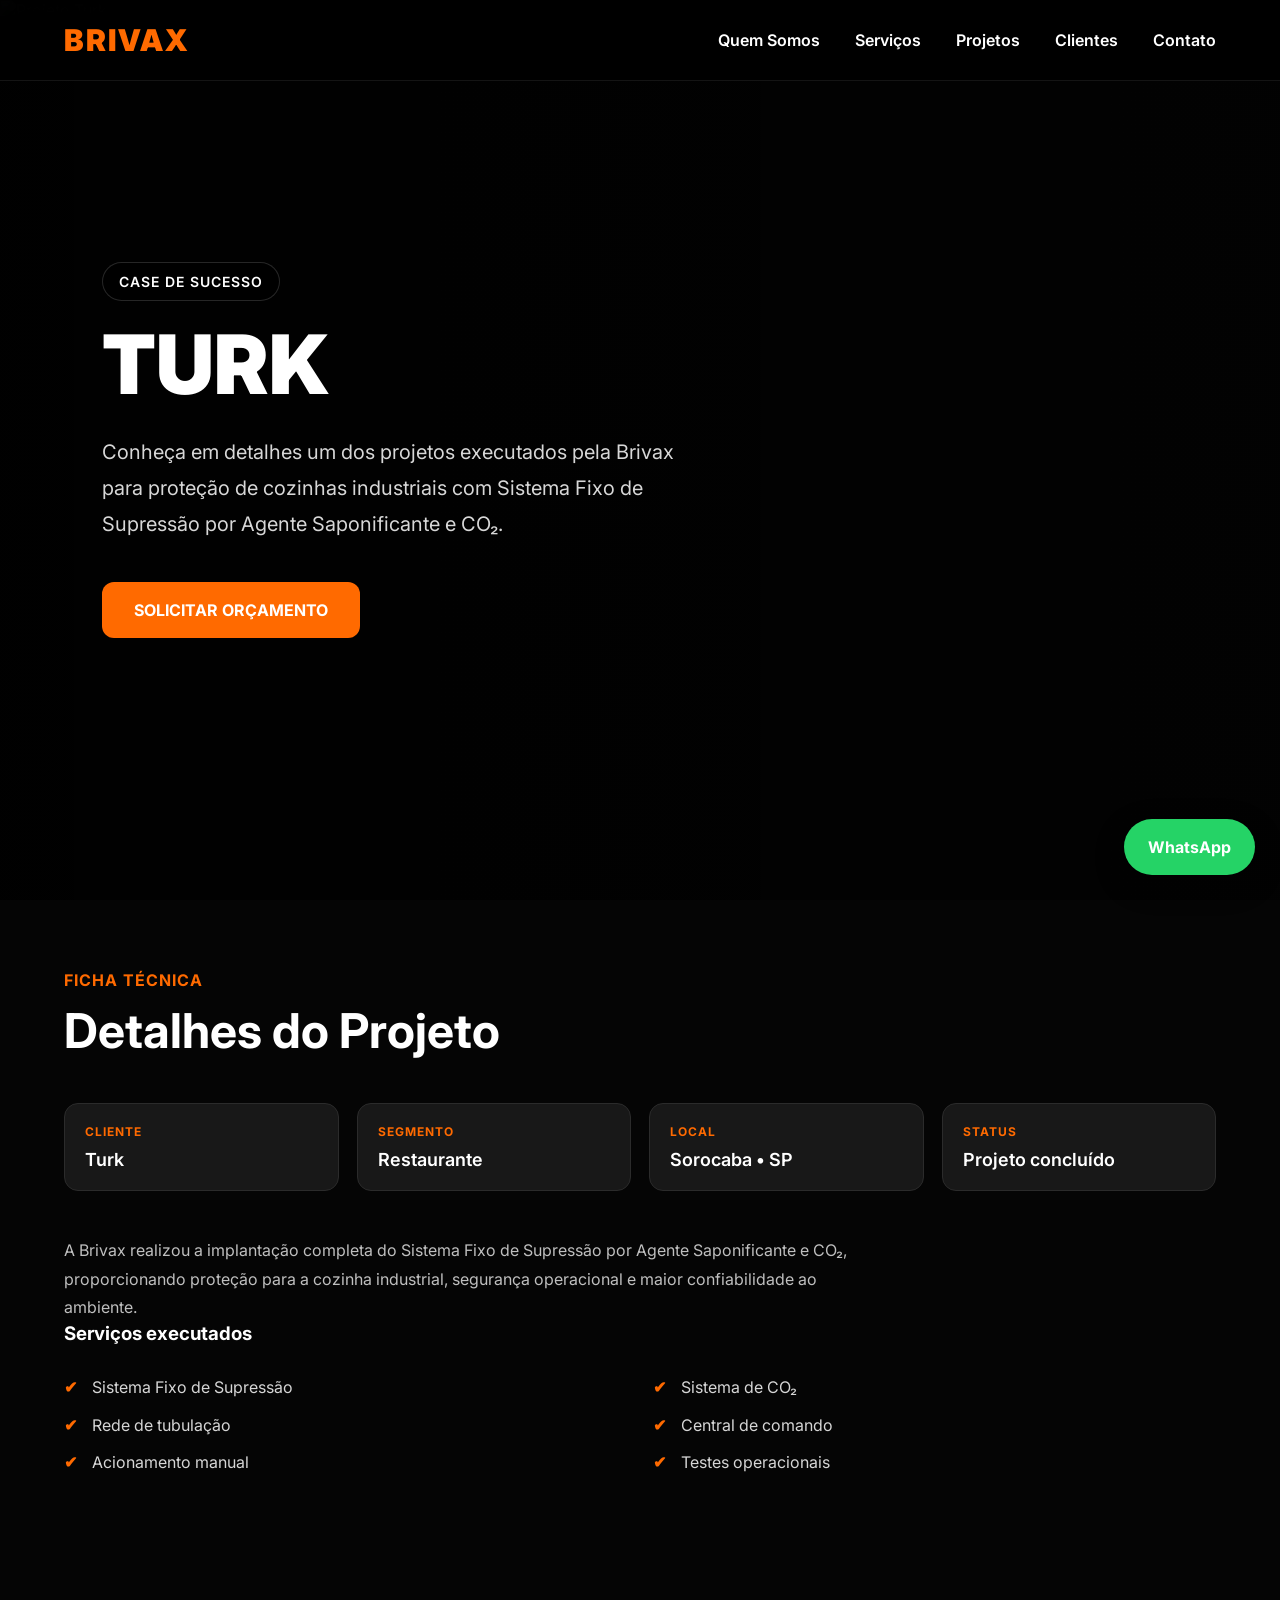
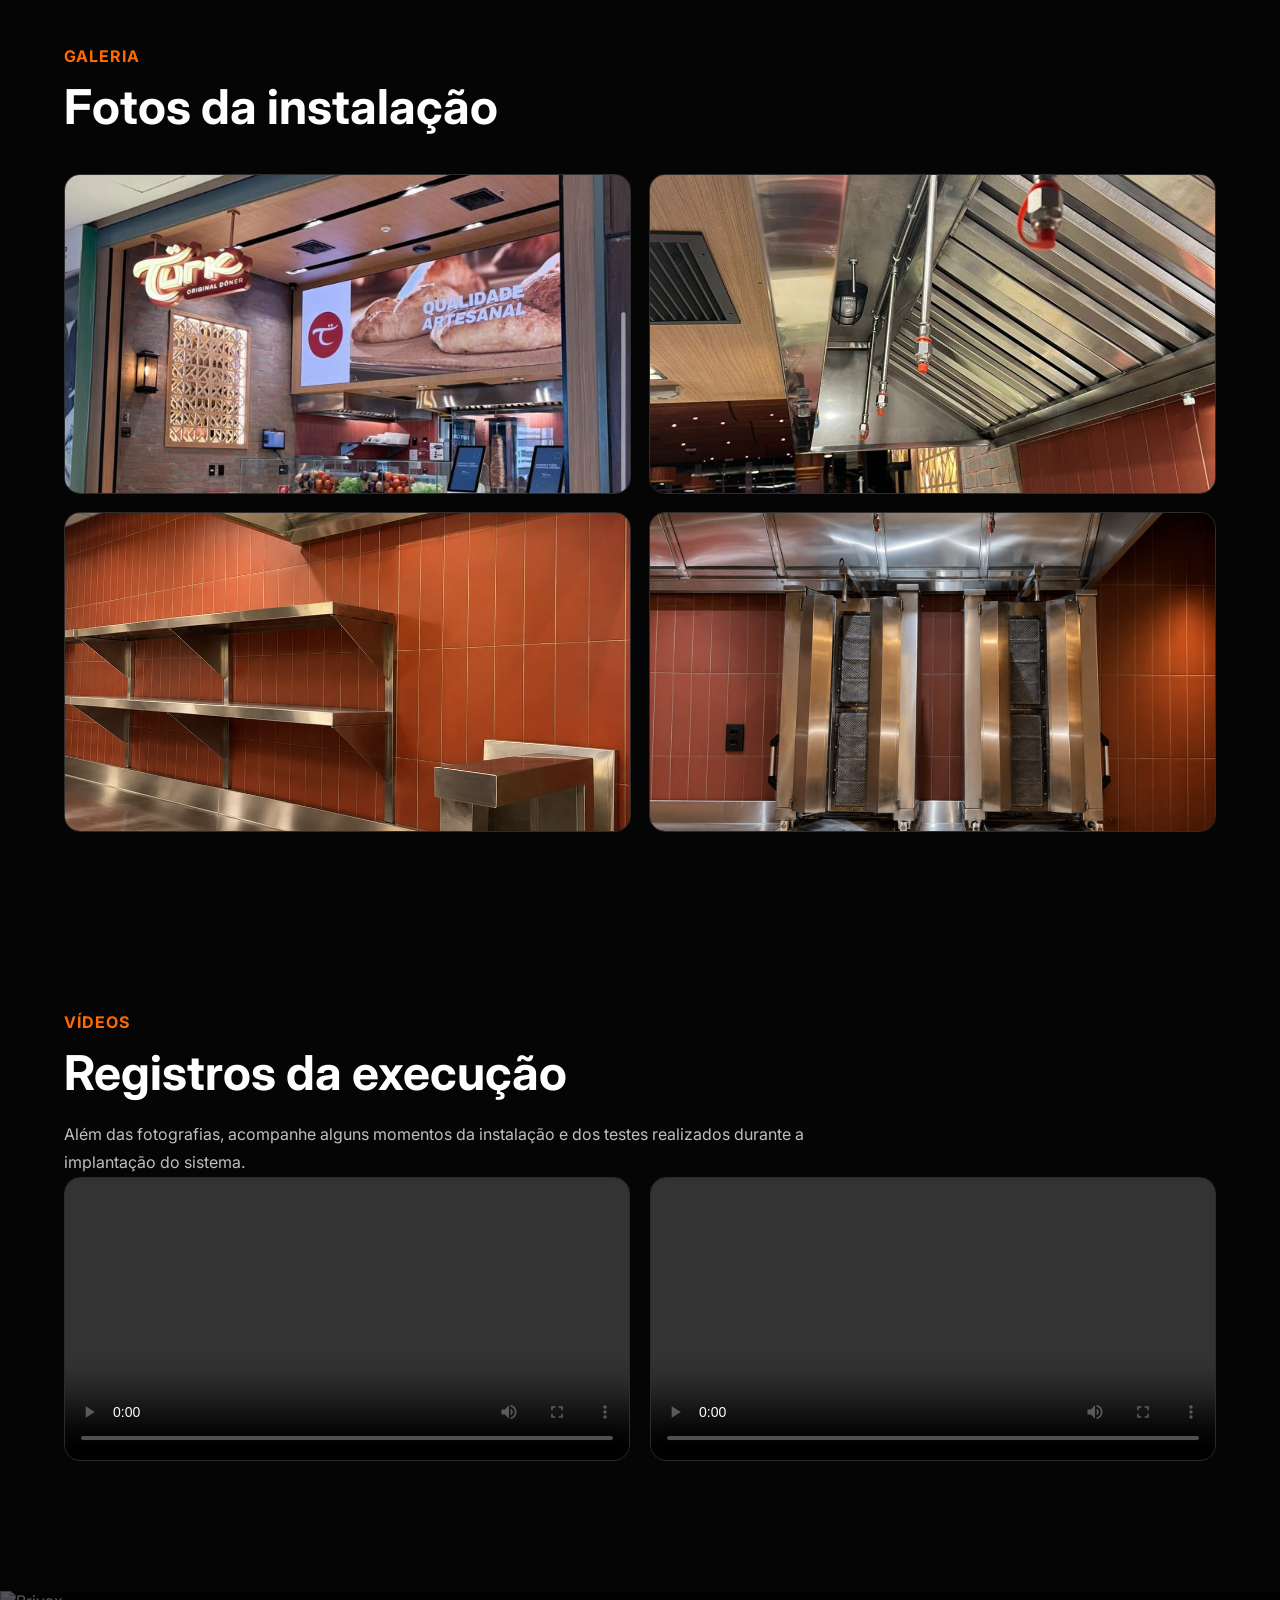
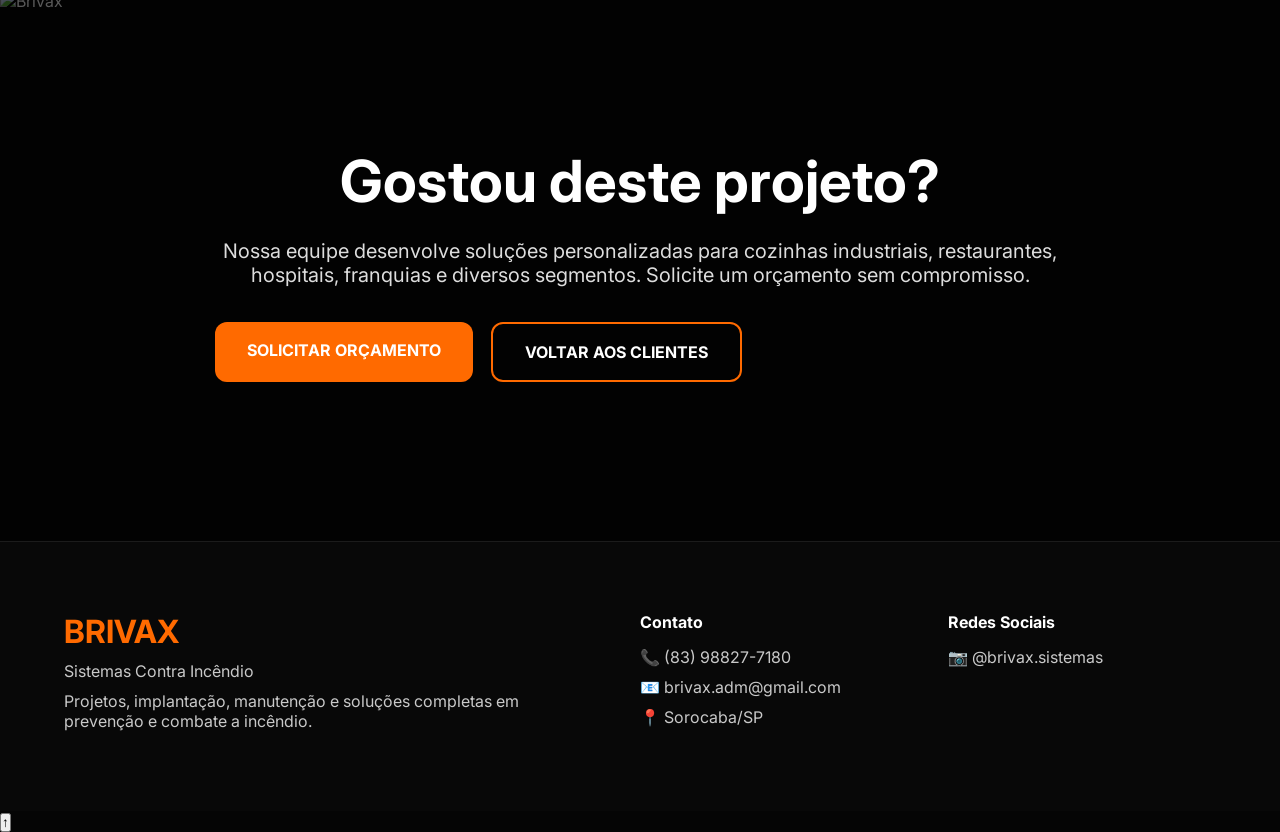
==== cliente-turk.html @ 2ff018b0 "Create cliente-turk.html" ====
<!DOCTYPE html>
<html lang="pt-BR">

<head>

<meta charset="UTF-8">
<meta name="viewport" content="width=device-width, initial-scale=1.0">

<title>Turk | BRIVAX</title>

<meta name="description" content="Projeto executado pela Brivax na Turk. Conheça fotos, vídeos e detalhes da implantação do sistema de supressão contra incêndio.">

<link rel="stylesheet" href="style.css">

<link rel="preconnect" href="https://fonts.googleapis.com">
<link rel="preconnect" href="https://fonts.gstatic.com" crossorigin>

<link href="https://fonts.googleapis.com/css2?family=Inter:wght@300;400;500;600;700;800;900&display=swap" rel="stylesheet">

</head>

<body>

<header class="navbar">

<div class="container nav-content">

<a href="index.html" class="logo">

BRIVAX

</a>

<div class="menu-toggle">

☰

</div>

<nav>

<a href="quem-somos.html">Quem Somos</a>
<a href="servicos.html">Serviços</a>
<a href="projetos.html">Projetos</a>
<a href="clientes.html">Clientes</a>
<a href="contato.html">Contato</a>

</nav>

</div>

</header>

<section class="hero">

<img
src="portfolio/turk/capa-turk.jpg"
alt="Projeto Turk"
class="hero-image">

<div class="hero-overlay"></div>

<div class="hero-content">

<span class="hero-tag">

CASE DE SUCESSO

</span>

<h1>

TURK

</h1>

<p>

Conheça em detalhes um dos projetos executados pela Brivax para proteção de cozinhas industriais com Sistema Fixo de Supressão por Agente Saponificante e CO₂.

</p>

<div class="hero-buttons">

<a
href="https://wa.me/5583988277180?text=Olá!%20Gostaria%20de%20um%20orçamento."
target="_blank"
class="btn-primary">

SOLICITAR ORÇAMENTO

</a>

</div>

</div>

</section>

<!-- CONTINUA NO BLOCO 2 -->
  <section class="client-case">

<div class="container">

<span class="section-label">

FICHA TÉCNICA

</span>

<h2>

Detalhes do Projeto

</h2>

<div class="client-info">

<div>

<strong>Cliente</strong>

<p>Turk</p>

</div>

<div>

<strong>Segmento</strong>

<p>Restaurante</p>

</div>

<div>

<strong>Local</strong>

<p>Sorocaba • SP</p>

</div>

<div>

<strong>Status</strong>

<p>Projeto concluído</p>

</div>

</div>

<p class="section-text">

A Brivax realizou a implantação completa do Sistema Fixo de Supressão por Agente Saponificante e CO₂, proporcionando proteção para a cozinha industrial, segurança operacional e maior confiabilidade ao ambiente.

</p>

<h3>

Serviços executados

</h3>

<ul class="project-list">

<li>Sistema Fixo de Supressão</li>

<li>Sistema de CO₂</li>

<li>Rede de tubulação</li>

<li>Central de comando</li>

<li>Acionamento manual</li>

<li>Testes operacionais</li>

</ul>

</div>

</section>

<section class="client-gallery-section">

<div class="container">

<span class="section-label">

GALERIA

</span>

<h2>

Fotos da instalação

</h2>

<div class="client-gallery">

<img src="portfolio/turk/foto1-turk.jpg" alt="Turk">

<img src="portfolio/turk/foto2-turk.jpg" alt="Turk">

<img src="portfolio/turk/foto3-turk.jpg" alt="Turk">

<img src="portfolio/turk/foto4-turk.jpg" alt="Turk">

</div>

</div>

</section>

<!-- CONTINUA NO BLOCO 3 -->
  <section class="client-videos-section">

<div class="container">

<span class="section-label">

VÍDEOS

</span>

<h2>

Registros da execução

</h2>

<p class="section-text">

Além das fotografias, acompanhe alguns momentos da instalação e dos testes realizados durante a implantação do sistema.

</p>

<div class="client-videos">

<video controls preload="metadata">

<source
src="portfolio/turk/video1-turk.mp4"
type="video/mp4">

Seu navegador não suporta vídeo.

</video>

<video controls preload="metadata">

<source
src="portfolio/turk/video2-turk.mp4"
type="video/mp4">

Seu navegador não suporta vídeo.

</video>

</div>

</div>

</section>

<section class="cta">

<img
src="images/home/cta-home.jpg"
alt="Brivax"
class="cta-image">

<div class="cta-overlay"></div>

<div class="cta-content">

<h2>

Gostou deste projeto?

</h2>

<p>

Nossa equipe desenvolve soluções personalizadas para cozinhas industriais, restaurantes, hospitais, franquias e diversos segmentos. Solicite um orçamento sem compromisso.

</p>

<div class="hero-buttons">

<a
href="https://wa.me/5583988277180?text=Olá!%20Gostaria%20de%20um%20orçamento."
target="_blank"
class="btn-primary">

SOLICITAR ORÇAMENTO

</a>

<a
href="clientes.html"
class="btn-secondary">

VOLTAR AOS CLIENTES

</a>

</div>

</div>

</section>

<footer>

<div class="container footer-grid">

<div>

<h3>

BRIVAX

</h3>

<p>

Sistemas Contra Incêndio

</p>

<p>

Projetos, implantação, manutenção e soluções completas em prevenção e combate a incêndio.

</p>

</div>

<div>

<h4>

Contato

</h4>

<p class="footer-item">

📞 (83) 98827-7180

</p>

<p class="footer-item">

📧 brivax.adm@gmail.com

</p>

<p class="footer-item">

📍 Sorocaba/SP

</p>

</div>

<div>

<h4>

Redes Sociais

</h4>

<a
href="https://instagram.com/brivax.sistemas"
target="_blank"
class="footer-item">

📷 @brivax.sistemas

</a>

</div>

</div>

</footer>

<a
href="https://wa.me/5583988277180"
target="_blank"
class="whatsapp-float">

WhatsApp

</a>

<script src="script.js"></script>

</body>

</html>
---- style.css ----
*{
margin:0;
padding:0;
box-sizing:border-box;
}

html{
scroll-behavior:smooth;
}

:root{
--primary:#ff6a00;
--black:#050505;
--black-light:#0d0d0d;
--black-card:#111111;
--white:#ffffff;
--gray:#b8b8b8;
--border:rgba(255,255,255,.08);
}

body{
font-family:'Inter',sans-serif;
background:var(--black);
color:var(--white);
overflow-x:hidden;
}

img{
width:100%;
display:block;
}

a{
text-decoration:none;
color:inherit;
}

.container{
width:90%;
max-width:1300px;
margin:auto;
}

/* ==========================
NAVBAR
========================== */

.navbar{
position:fixed;
top:0;
left:0;
width:100%;
z-index:999;
background:rgba(0,0,0,.85);
backdrop-filter:blur(12px);
border-bottom:1px solid var(--border);
}

.nav-content{
display:flex;
justify-content:space-between;
align-items:center;
padding:22px 0;
}

.logo{
font-size:30px;
font-weight:900;
letter-spacing:2px;
color:var(--primary);
}

nav{
display:flex;
gap:35px;
}

nav a{
font-weight:600;
transition:.3s;
}

nav a:hover{
color:var(--primary);
}

.menu-toggle{
display:none;
font-size:32px;
cursor:pointer;
color:white;
}

/* ==========================
HERO
========================== */

.hero{
height:100vh;
position:relative;
display:flex;
align-items:center;
overflow:hidden;
}

.hero-image{
position:absolute;
inset:0;
width:100%;
height:100%;
object-fit:cover;
}

.hero-overlay{
position:absolute;
inset:0;
background:linear-gradient(
90deg,
rgba(0,0,0,.92),
rgba(0,0,0,.55)
);
z-index:1;
}

.hero-content{
position:relative;
z-index:2;
max-width:720px;
padding-left:8%;
}

.hero-tag{
display:inline-block;
margin-bottom:25px;
font-size:14px;
font-weight:600;
color:#ffffff;
letter-spacing:1px;
padding:10px 16px;
background:rgba(0,0,0,.45);
border:1px solid rgba(255,255,255,.15);
border-radius:30px;
backdrop-filter:blur(8px);
}

.hero h1{
font-size:82px;
font-weight:900;
line-height:.95;
margin-bottom:30px;
max-width:700px;
}

.hero p{
font-size:20px;
line-height:1.8;
color:#d7d7d7;
margin-bottom:40px;
max-width:650px;
}

.hero-buttons{
display:flex;
gap:18px;
flex-wrap:wrap;
}

.btn-primary{
background:var(--primary);
padding:18px 32px;
border-radius:12px;
font-weight:700;
transition:.3s;
}

.btn-primary:hover{
transform:translateY(-2px);
}

.btn-secondary{
border:2px solid var(--primary);
padding:18px 32px;
border-radius:12px;
font-weight:700;
}

/* ==========================
STATS
========================== */

.stats{
padding:90px 0;
background:#090909;
}

.stats-grid{
display:grid;
grid-template-columns:repeat(3,1fr);
gap:25px;
}

.stat-card{
border:1px solid var(--border);
padding:35px;
border-radius:18px;
text-align:center;
}

.stat-card h3{
color:var(--primary);
margin-bottom:10px;
font-size:24px;
}

.stat-card p{
color:#c5c5c5;
}

/* ==========================
SECTIONS
========================== */

section{
padding:70px 0;
}

.section-label{
display:inline-block;
color:var(--primary);
font-weight:700;
margin-bottom:15px;
letter-spacing:1px;
}

section h2{
font-size:48px;
margin-bottom:20px;
line-height:1.1;
}

.section-text{
color:#bfbfbf;
line-height:1.8;
max-width:800px;
}

/* ==========================
TECNOLOGIA
========================== */

.technology-grid{
display:grid;
grid-template-columns:1fr 1fr;
gap:60px;
align-items:center;
}

.technology img{
border-radius:24px;
}

.technology p{
color:#bdbdbd;
line-height:1.9;
margin-top:20px;
}

.flow{
margin-top:35px;
display:flex;
gap:12px;
flex-wrap:wrap;
font-weight:700;
color:var(--primary);
}

/* ==========================
PROJETOS
========================== */

.projects-grid{
display:grid;
grid-template-columns:repeat(2,1fr);
gap:30px;
margin-top:50px;
}

.project-card{
display:block;
background:var(--black-card);
border:1px solid var(--border);
border-radius:20px;
overflow:hidden;
transition:.35s;
}

.project-card:hover{
transform:translateY(-6px);
border-color:rgba(255,106,0,.45);
box-shadow:0 20px 50px rgba(0,0,0,.35);
}

.project-card img{
width:100%;
height:260px;
object-fit:cover;
}

.project-info{
padding:28px;
}

.project-info h3{
font-size:26px;
margin-bottom:15px;
color:var(--white);
}

.project-info p{
color:#bdbdbd;
line-height:1.8;
margin-bottom:22px;
}

.project-info span{
color:var(--primary);
font-weight:700;
transition:.3s;
display:inline-block;
}

.project-card:hover .project-info span{
transform:translateX(8px);
}
/* ==========================
QUEM SOMOS
========================== */

.about-grid{
display:grid;
grid-template-columns:1fr 1fr;
gap:60px;
align-items:center;
}

.about img{
border-radius:24px;
}

.about p{
color:#c5c5c5;
line-height:1.9;
margin-bottom:18px;
}

/* ==========================
SERVIÇOS
========================== */

.services-grid{
display:grid;
grid-template-columns:repeat(3,1fr);
gap:25px;
margin-top:50px;
}

.service-card{
display:block;
background:var(--black-card);
border:1px solid var(--border);
border-radius:18px;
overflow:hidden;
transition:.3s;
cursor:pointer;
position:relative;
}

.service-card:hover{
transform:translateY(-4px);
}

.service-card img{
height:230px;
object-fit:cover;
}

.service-card h3{
padding:22px 22px 10px;
}

.service-card p{
padding:0 22px 10px;
line-height:1.8;
color:#bdbdbd;
}

.service-link{
display:block;
padding:0 22px 25px;
font-weight:700;
color:var(--primary);
transition:.3s;
}

.service-card:hover .service-link{
transform:translateX(8px);
}

.service-card::after{
content:"Saiba mais →";
display:block;
padding:0 22px 22px;
color:var(--primary);
font-weight:700;
transition:.3s;
}
.differentials .service-card::after,
.commitment .service-card::after,
.segments .service-card::after{
content:none;
}

.service-card:hover::after{
transform:translateX(8px);
}

/* ==========================
CLIENTES
========================== */

.clients{
background:#090909;
}

.clients-grid{
display:grid;
grid-template-columns:repeat(4,1fr);
gap:18px;
margin-top:35px;
}

.client-logo{
height:90px;
display:flex;
align-items:center;
justify-content:center;
padding:12px;
border:1px solid var(--border);
border-radius:16px;
background:#111;
transition:.3s;
}

.client-logo:hover{
border-color:rgba(255,106,0,.4);
transform:translateY(-3px);
}

.client-logo img{
max-width:120px;
max-height:45px;
width:auto;
height:auto;
object-fit:contain;
filter:grayscale(10%);
transition:.3s;
}

.client-logo:hover img{
transform:scale(1.05);
}

/* ==========================
PROCESSO
========================== */

.process-grid{
display:grid;
grid-template-columns:repeat(5,1fr);
gap:20px;
margin-top:50px;
}

.process-grid div{
padding:30px;
border:1px solid var(--border);
border-radius:18px;
text-align:center;
}

.process-grid h3{
color:var(--primary);
font-size:32px;
margin-bottom:12px;
}

/* ==========================
CTA
========================== */

.cta{
position:relative;
height:550px;
display:flex;
align-items:center;
justify-content:center;
overflow:hidden;
margin-top:20px;
}

.cta-image{
position:absolute;
inset:0;
width:100%;
height:100%;
object-fit:cover;
}

.cta-overlay{
position:absolute;
inset:0;
background:rgba(0,0,0,.65);
}

.cta-content{
position:relative;
z-index:2;
text-align:center;
max-width:900px;
padding:0 25px;
}

.cta-content h2{
font-size:58px;
margin-bottom:25px;
}

.cta-content p{
font-size:20px;
color:#ddd;
margin-bottom:35px;
}

/* ==========================
FOOTER
========================== */

footer{
background:#080808;
border-top:1px solid var(--border);
padding:70px 0;
}

.footer-grid{
display:grid;
grid-template-columns:2fr 1fr 1fr;
gap:40px;
}

.footer-grid h3{
font-size:32px;
color:var(--primary);
margin-bottom:10px;
}

.footer-grid h4{
margin-bottom:15px;
}

.footer-grid p,
.footer-grid a{
display:block;
color:#c9c9c9;
margin-bottom:10px;
}

/* ==========================
WHATSAPP
========================== */

.whatsapp-float{
position:fixed;
right:25px;
bottom:25px;
background:#25d366;
color:white;
padding:18px 24px;
border-radius:50px;
font-weight:700;
z-index:9999;
box-shadow:0 10px 30px rgba(0,0,0,.25);
}

/* ==========================
RESPONSIVO
========================== */

@media(max-width:1000px){

.hero h1{
font-size:58px;
}

.technology-grid,
.about-grid{
grid-template-columns:1fr;
}

.services-grid{
grid-template-columns:1fr 1fr;
}

.process-grid{
grid-template-columns:1fr 1fr;
}

.clients-grid{
grid-template-columns:1fr 1fr;
}

}

@media(max-width:768px){

nav{
position:fixed;
top:85px;
left:-100%;
width:100%;
background:#0b0b0b;
display:flex;
flex-direction:column;
padding:30px;
gap:25px;
transition:.35s;
border-top:1px solid var(--border);
}

nav.active{
left:0;
}

.menu-toggle{
display:block;
}

.hero{
height:auto;
min-height:100vh;
}

.hero-content{
padding:140px 25px 80px;
}

.hero h1{
font-size:42px;
}

.hero p{
font-size:18px;
}

.stats-grid,
.services-grid,
.process-grid,
.footer-grid{
grid-template-columns:1fr;
}

.projects-grid{
grid-template-columns:1fr;
}

.clients-grid{
grid-template-columns:repeat(2,1fr);
}

section h2{
font-size:34px;
}

.cta-content h2{
font-size:38px;
}

.whatsapp-float{
right:15px;
bottom:15px;
}

}
...última regra do CSS...

}

.back-to-top{
position:fixed;
left:25px;
bottom:25px;
width:50px;
height:50px;
border:none;
border-radius:50%;
background:#ff6a00;
color:white;
font-size:22px;
cursor:pointer;
opacity:0;
pointer-events:none;
transition:.3s;
z-index:999;
}

.back-to-top.active{
opacity:1;
pointer-events:auto;
}
.technology{
padding-bottom:40px;
}

.projects{
padding-top:40px;
padding-bottom:40px;
}

.about{
padding-top:40px;
padding-bottom:40px;
}

.services{
padding-top:40px;
padding-bottom:40px;
}

.clients{
padding-top:40px;
padding-bottom:40px;
}

.process{
padding-top:40px;
padding-bottom:40px;
}
.process-text{
max-width:900px;
margin:20px auto 50px;
text-align:center;
color:#bdbdbd;
line-height:1.9;
font-size:18px;
}
.clients-text{
max-width:900px;
margin:20px auto 50px;
text-align:center;
color:#bdbdbd;
line-height:1.9;
font-size:18px;
}
/* ==========================
PÁGINA QUEM SOMOS
========================== */

.page-header{
padding-top:180px;
padding-bottom:80px;
text-align:center;
}

.page-header h1{
font-size:64px;
margin-bottom:20px;
}

.page-header p{
max-width:850px;
margin:auto;
font-size:20px;
line-height:1.9;
color:#bdbdbd;
}

.specialties{
padding-top:20px;
padding-bottom:80px;
}

.specialties-grid{
display:grid;
grid-template-columns:repeat(2,1fr);
gap:25px;
margin-top:50px;
}

.specialty-card{
background:var(--black-card);
border:1px solid var(--border);
border-radius:18px;
padding:35px;
transition:.3s;
}

.specialty-card:hover{
transform:translateY(-4px);
border-color:rgba(255,106,0,.4);
}

.specialty-card h3{
color:var(--primary);
margin-bottom:15px;
font-size:24px;
}

.specialty-card p{
color:#c5c5c5;
line-height:1.9;
}

@media(max-width:768px){

.page-header{
padding-top:140px;
}

.page-header h1{
font-size:42px;
}

.specialties-grid{
grid-template-columns:1fr;
}

/* ==========================
PORTFÓLIO HOME
========================== */

.portfolio-preview{
padding:90px 0;
background:#090909;
text-align:center;
}

.portfolio-preview .section-text{
max-width:900px;
margin:25px auto 40px;
line-height:1.9;
font-size:18px;
color:#bdbdbd;
}

.portfolio-preview .hero-buttons{
justify-content:center;
}
}
/* =====================================
QUEM SOMOS
===================================== */

.commitment,
.differentials,
.segments{
padding:80px 0;
}

.commitment{
background:#090909;
}

.differentials{
background:#050505;
}

.segments{
background:#090909;
}

.commitment .section-text,
.differentials .section-text,
.segments .section-text{
max-width:900px;
margin:20px auto 50px;
text-align:center;
line-height:1.9;
color:#bdbdbd;
}

.commitment h2,
.differentials h2,
.segments h2{
text-align:center;
margin-bottom:20px;
}

.commitment .section-label,
.differentials .section-label,
.segments .section-label{
display:block;
text-align:center;
margin-bottom:15px;
}

.differentials .services-grid{
margin-top:60px;
}

.differentials .service-card{
padding:35px;
text-align:center;
}

.differentials .service-card h3{
font-size:22px;
margin-bottom:15px;
}

.differentials .service-card p{
padding:0;
}

.segments .service-card img{
height:240px;
object-fit:cover;
}

.segments .service-card h3{
padding:22px 22px 10px;
}

.segments .service-card p{
padding:0 22px 25px;
}

/*==================================================
PROJETOS
==================================================*/

.projects-showcase{
padding:80px 0;
}

.project-highlight{

max-width:1200px;

margin:0 auto 70px;

display:grid;

grid-template-columns:420px 1fr;

gap:40px;

background:#111;

border:1px solid #262626;

border-radius:20px;

padding:18px;

margin-bottom:28px;

align-items:center;

transition:.35s;

}

.project-highlight:hover{

transform:translateY(-6px);

border-color:var(--primary);

box-shadow:0 20px 50px rgba(0,0,0,.35);

}

.project-highlight.reverse{

grid-template-columns:1fr 420px;

}

.project-image{

overflow:hidden;

border-radius:16px;

}

.project-image img{

width:100%;

height:280px;

object-fit:cover;

display:block;

transition:.5s;

}

.project-highlight:hover .project-image img{

transform:scale(1.05);

}

.project-content{

display:flex;

flex-direction:column;

justify-content:center;

}

.project-content h2{

font-size:52px;

margin:5px 0 20px;

}

.project-content p{

color:#c8c8c8;

line-height:1.8;

}
.project-specs{

display:grid;

grid-template-columns:repeat(4,1fr);

gap:18px;

margin:40px 0;

}

.project-specs div{

background:#181818;

border:1px solid #2d2d2d;

border-radius:14px;

padding:20px;

display:flex;

flex-direction:column;

justify-content:center;

min-height:95px;

transition:.35s;

}

.project-specs div:hover{

border-color:var(--primary);

background:#1d1d1d;

transform:translateY(-4px);

box-shadow:0 10px 25px rgba(0,0,0,.25);

}

.project-specs strong{

display:block;

font-size:12px;

letter-spacing:1.5px;

text-transform:uppercase;

color:var(--primary);

margin-bottom:10px;

font-weight:700;

}

.project-specs p{

margin:0;

font-size:18px;

font-weight:600;

color:#fff;

line-height:1.4;

}

.project-list{

display:grid;

grid-template-columns:repeat(2,1fr);

gap:12px 25px;

list-style:none;

padding:0;

margin:30px 0;

}

.project-list li{

position:relative;

padding-left:28px;

line-height:1.6;

color:#d6d6d6;

}

.project-list li::before{

content:"✔";

position:absolute;

left:0;

color:var(--primary);

font-weight:bold;

}

.project-content .hero-buttons{

margin-top:20px;

}

.project-content .btn-primary{

width:fit-content;

}
.project-description{

font-size:18px;

line-height:1.9;

margin:20px 0 35px;

color:#cfcfcf;

}

.project-footer{

display:flex;

justify-content:flex-end;

margin-top:35px;

}

.project-content h3{

margin-bottom:20px;

font-size:24px;

}
/*==================================================
CLIENTES
==================================================*/

.client-project{

padding:90px 0;

scroll-margin-top:120px;

}

.client-project:nth-child(even){

background:#101010;

}

.client-project h2{

font-size:46px;

margin:10px 0 20px;

}

.client-gallery{

display:grid;

grid-template-columns:repeat(2,1fr);

gap:18px;

margin:40px 0;

}

.client-gallery img{

width:100%;

height:320px;

object-fit:cover;

border-radius:16px;

border:1px solid #2d2d2d;

transition:.35s;

cursor:pointer;

}

.client-gallery img:hover{

transform:scale(1.02);

border-color:var(--primary);

box-shadow:0 15px 40px rgba(0,0,0,.30);

}

.client-info{

display:grid;

grid-template-columns:repeat(4,1fr);

gap:18px;

margin:45px 0;

}

.client-info div{

background:#181818;

border:1px solid #2b2b2b;

padding:20px;

border-radius:14px;

transition:.3s;

}

.client-info div:hover{

border-color:var(--primary);

transform:translateY(-4px);

}

.client-info strong{

display:block;

font-size:12px;

letter-spacing:1px;

text-transform:uppercase;

color:var(--primary);

margin-bottom:10px;

}

.client-info p{

margin:0;

font-size:18px;

font-weight:600;

color:#fff;

}

.client-project h3{

margin:50px 0 20px;

font-size:28px;

}

.client-videos{

display:grid;

grid-template-columns:repeat(2,1fr);

gap:20px;

margin-bottom:40px;

}

.client-videos video{

width:100%;

border-radius:16px;

border:1px solid #2b2b2b;

background:#000;

}

@media(max-width:991px){

.client-gallery{

grid-template-columns:1fr;

}

.client-info{

grid-template-columns:repeat(2,1fr);

}

.client-videos{

grid-template-columns:1fr;

}

}

@media(max-width:640px){

.client-info{

grid-template-columns:1fr;

}

.client-project h2{

font-size:34px;

}

.client-gallery img{

height:230px;

}

}
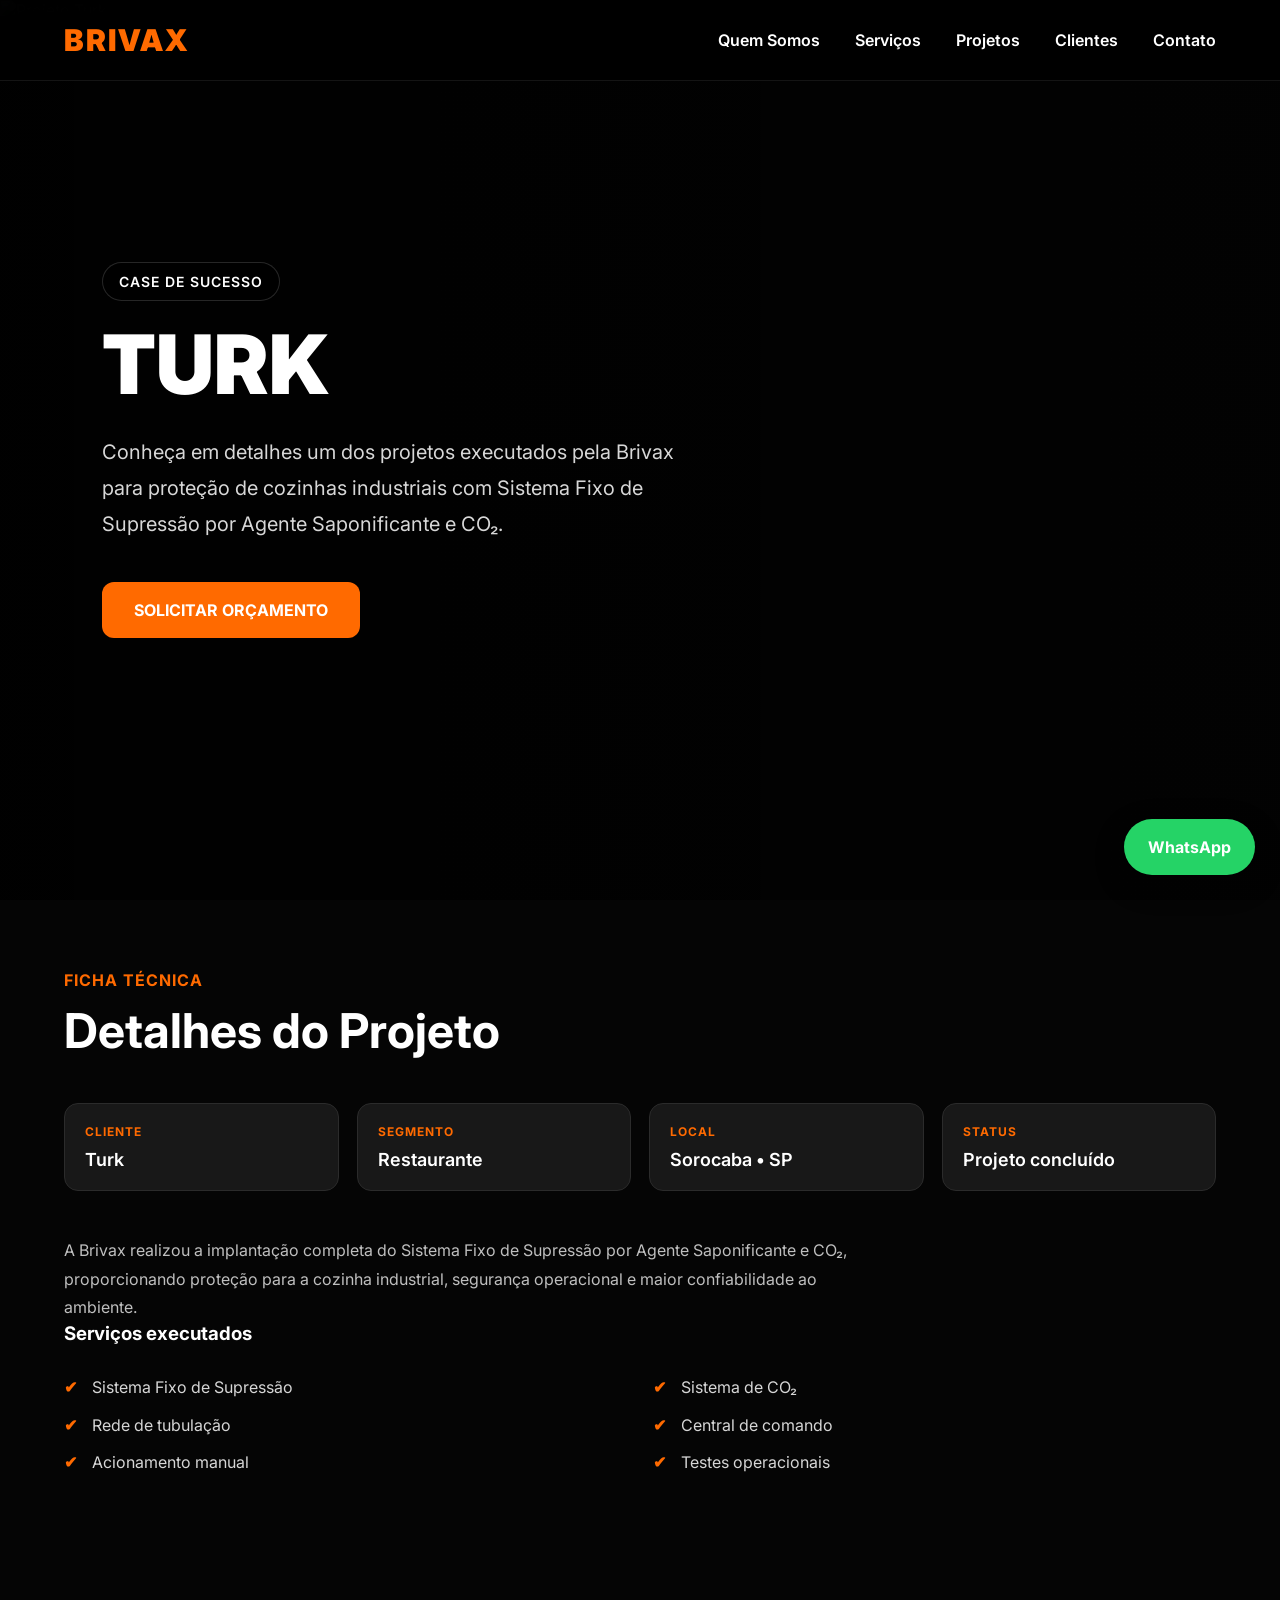
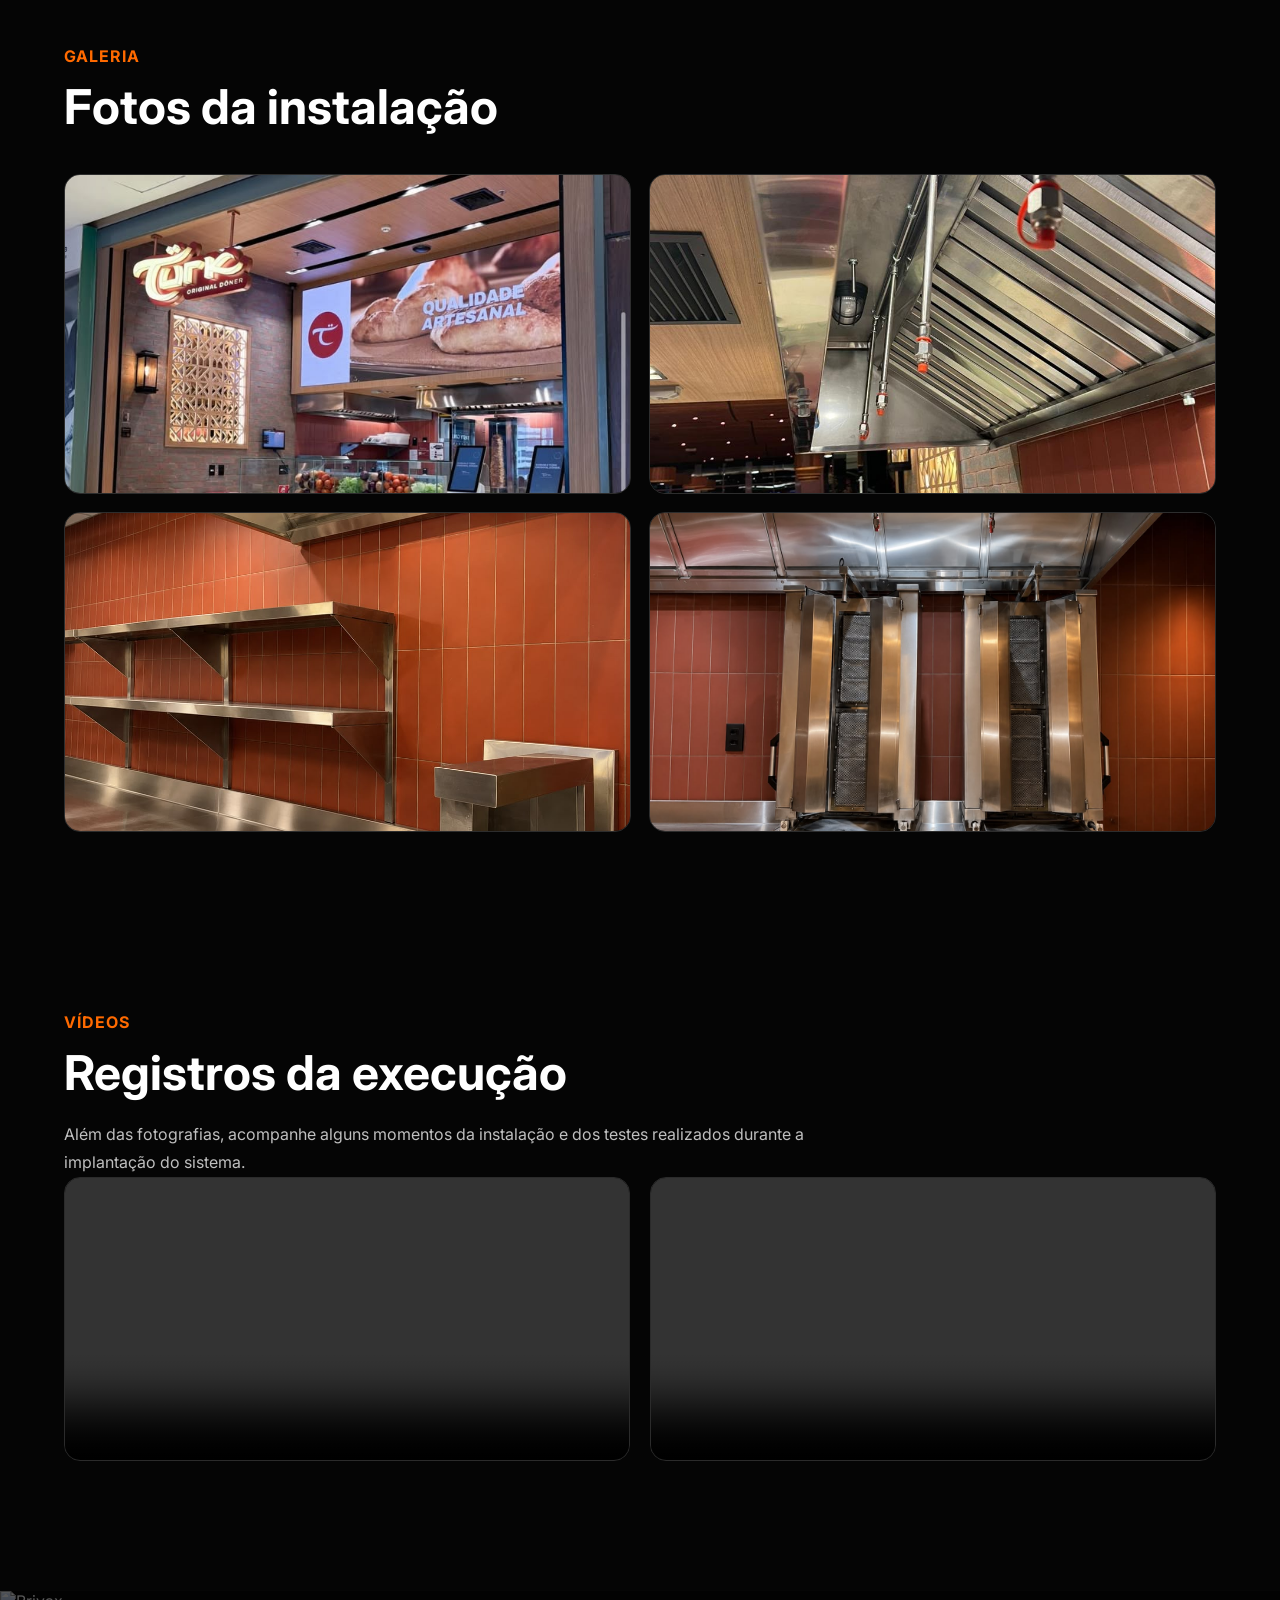
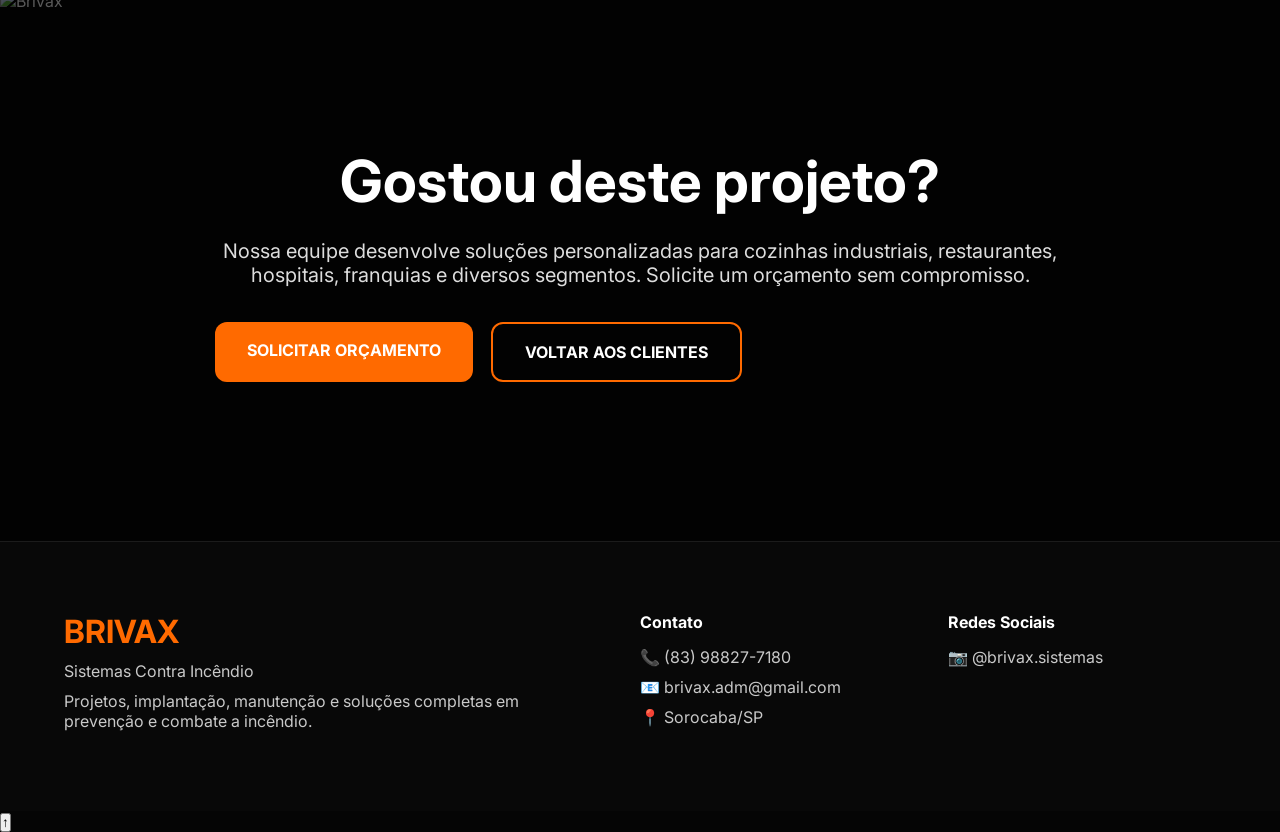
==== commit 65d2b137: "Update cliente-turk.html" ====
--- a/cliente-turk.html
+++ b/cliente-turk.html
@@ -243,7 +243,7 @@
 
 <source
 src="portfolio/turk/video1-turk.mp4"
-type="video/mp4">
+type="video/mp4/mov">
 
 Seu navegador não suporta vídeo.
 
@@ -253,7 +253,7 @@
 
 <source
 src="portfolio/turk/video2-turk.mp4"
-type="video/mp4">
+type="video/mp4/mov">
 
 Seu navegador não suporta vídeo.
 
